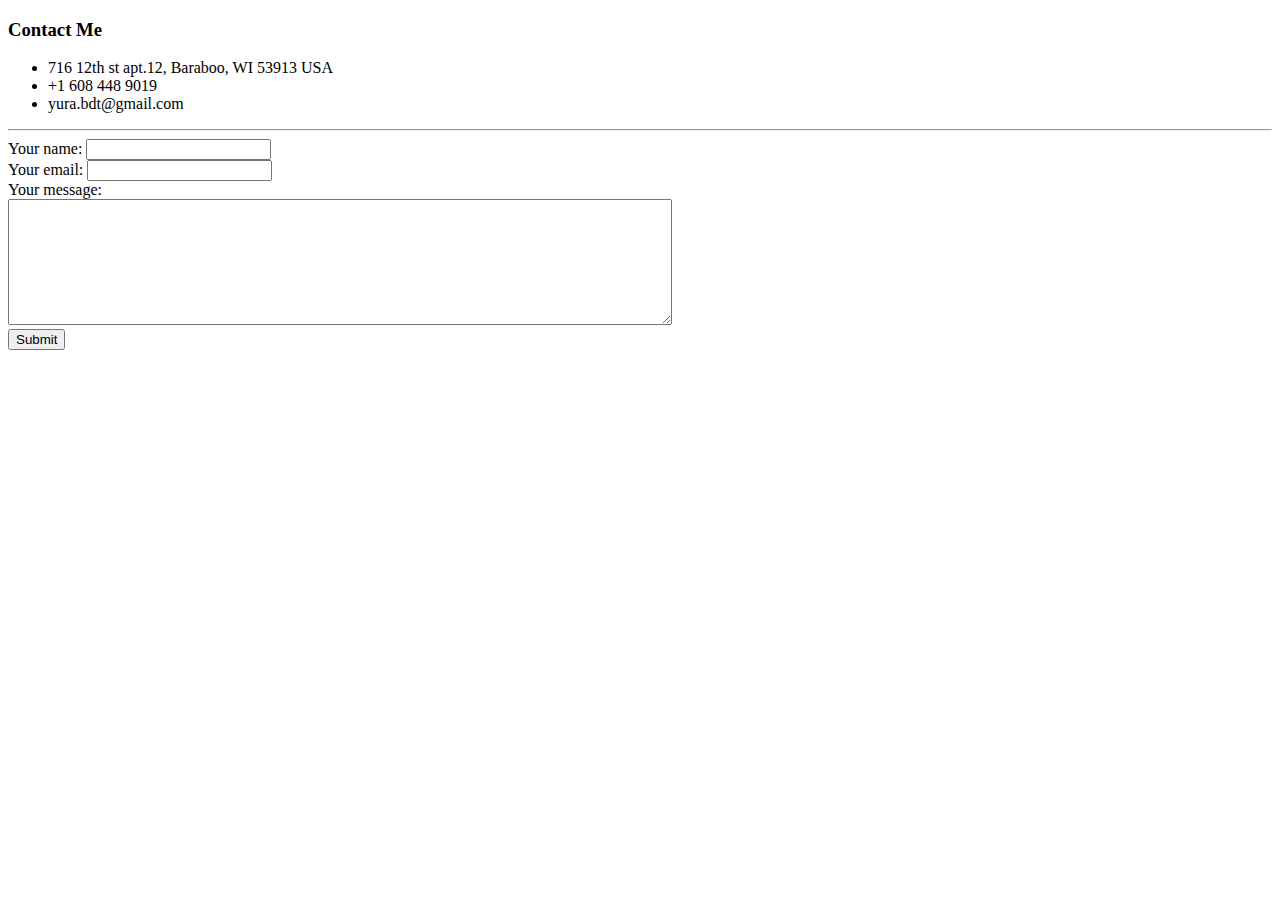
==== contact-me.html @ d0110014 "Add initial CV website files" ====
<!DOCTYPE html>
<html lang="en" dir="ltr">
  <head>
    <meta charset="utf-8">
    <title></title>
  </head>
  <body>
    <h3>Contact Me</h3>
    <ul>
      <li>716 12th st apt.12, Baraboo, WI 53913 USA</li>
      <li>+1 608 448 9019</li>
      <li>yura.bdt@gmail.com</li>
    </ul>

    <hr>

    <form action="mailto:info@gmail.com" method="post" enctype="text/plain">
      <label>Your name:</label>
      <input type="text" name="yourName" value=""><br>
      <label>Your email:</label>
      <input type="email" name="yourEmail" value=""><br>
      <label>Your message:</label><br>
      <textarea name="yourMessage" rows="8" cols="80"></textarea><br>
      <input type="submit" name="">

    </form>
  </body>
</html>
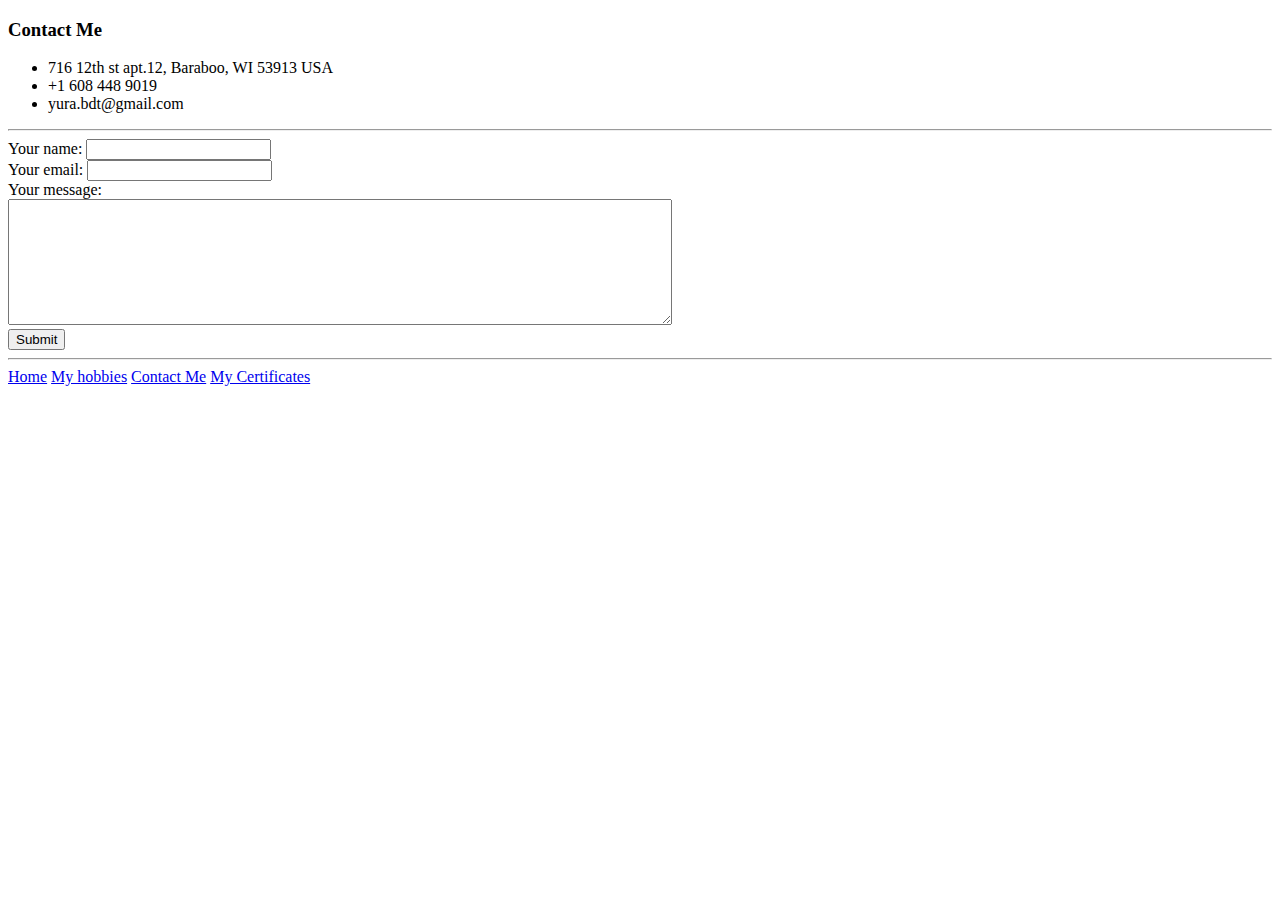
==== commit baf77dc0: "Update contact-me.html" ====
--- a/contact-me.html
+++ b/contact-me.html
@@ -24,5 +24,11 @@
       <input type="submit" name="">
 
     </form>
+    <hr>
+    <a href="index.html">Home</a>
+    <a href="hobbies.html">My hobbies</a>
+    <a href="contact-me.html">Contact Me</a>
+    <a href="my-certificates.html">My Certificates</a>
+
   </body>
 </html>
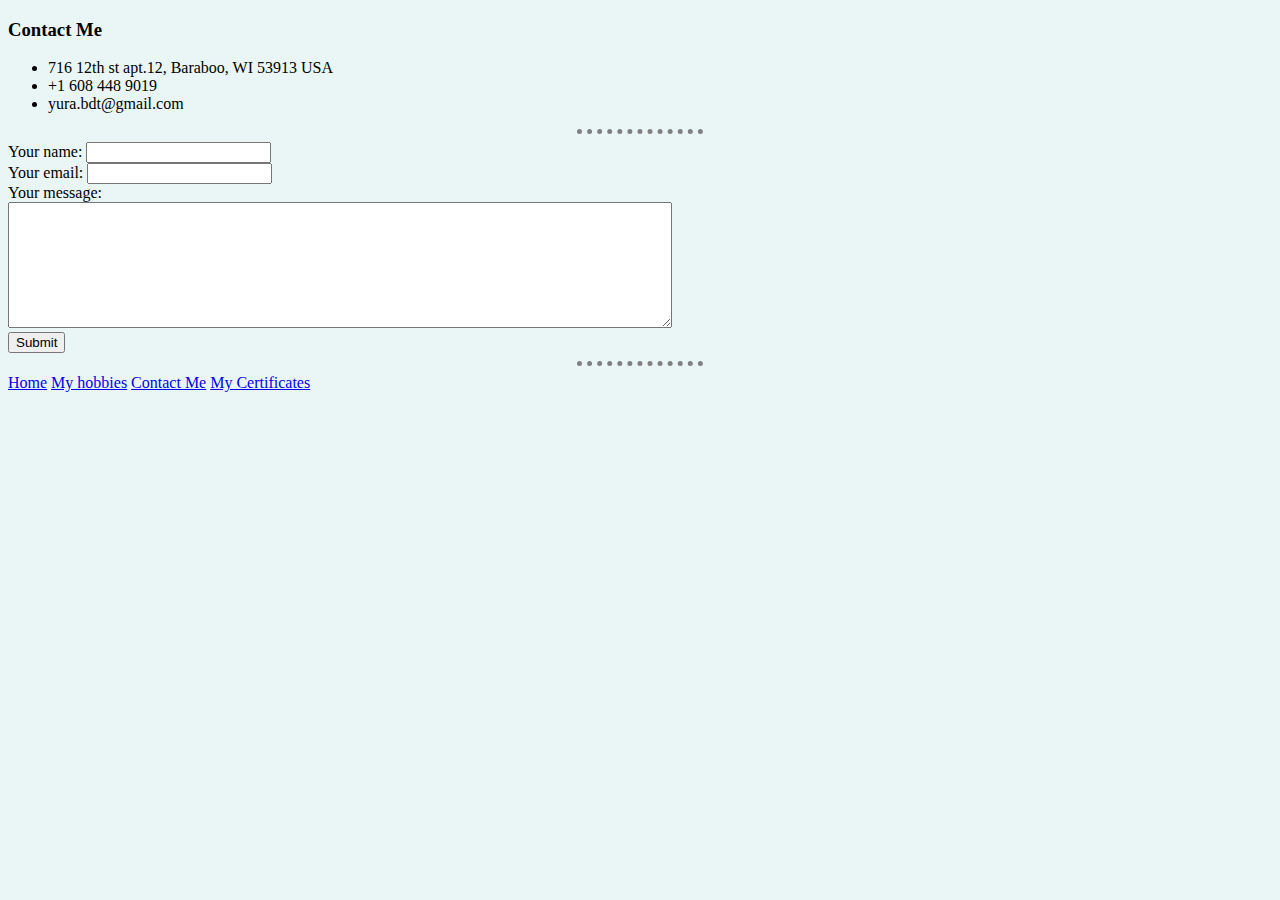
==== commit 8d4a86ba: "Update contact-me.html" ====
--- a/contact-me.html
+++ b/contact-me.html
@@ -3,6 +3,7 @@
   <head>
     <meta charset="utf-8">
     <title></title>
+    <link rel="stylesheet" href="CSS/styles.css">
   </head>
   <body>
     <h3>Contact Me</h3>
--- a/CSS/styles.css
+++ b/CSS/styles.css
@@ -0,0 +1,10 @@
+body{
+  background-color: #EAF6F6;
+}
+hr{
+  border-color: grey;
+  border-style: none;
+  border-top-style: dotted;
+  border-width: 5px;
+  width: 10%;
+}
